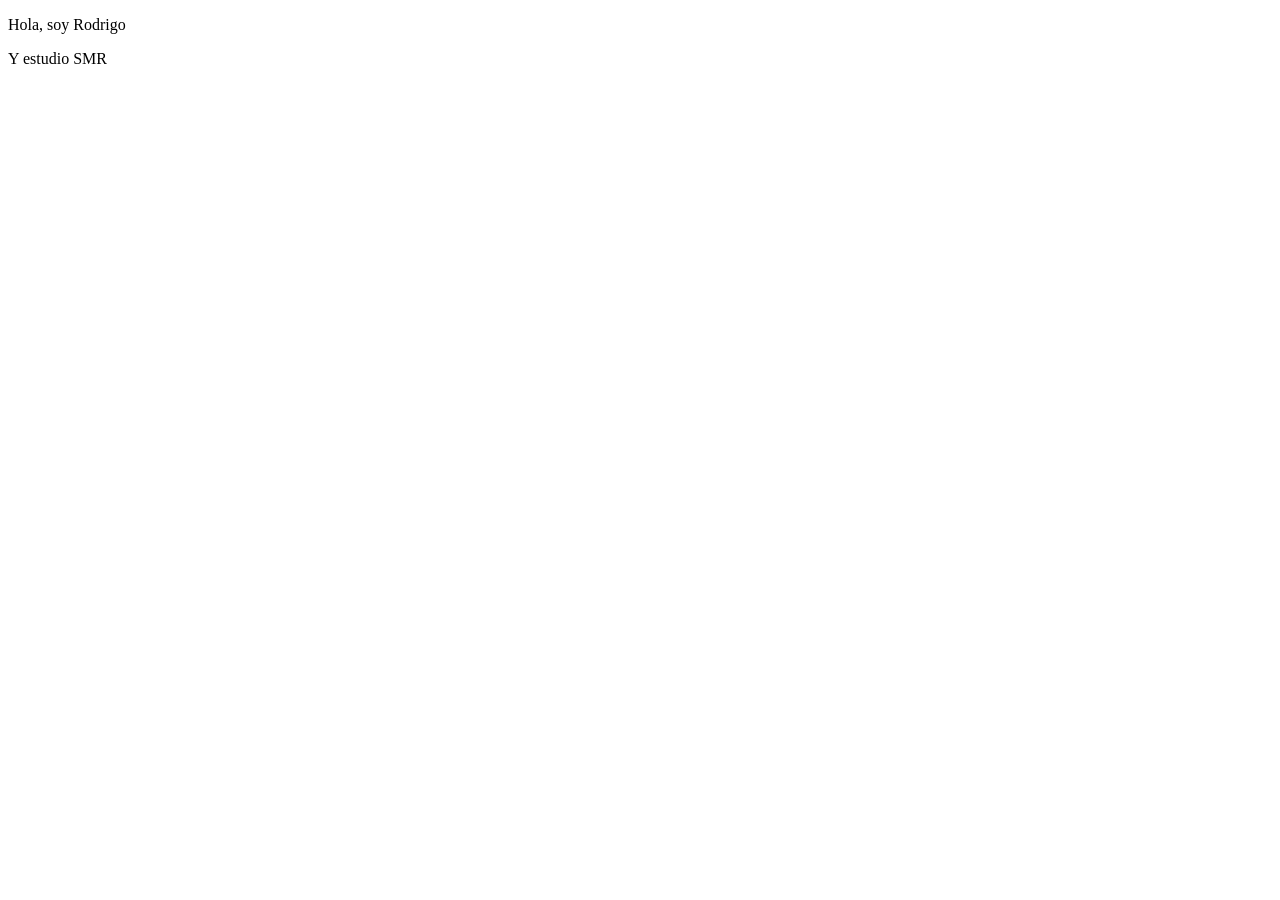
==== Tema3_css/ejemplo/index.html @ 5c109e47 "v1" ====
<!DOCTYPE html>
<html lang="en">
<head>
    <meta charset="UTF-8">
    <meta name="viewport" content="width=device-width, initial-scale=1.0">
    <title>Ejemplo Repaso Apuntes CSS</title>
    <!---
    <style>
        p {
            color: blue;
            font-size: 20px;
            background-color: darksalmon;
        }    

    </style>
    -->
    <!--Esta opcion es la recomendada, fichero externo-->

<link rel="stylesheet" href="estilo.css">


</head>
<body>
    <!-- CSS en lína
    <p style="color: rgb(241, 6, 6); font-size:20px;">Hola, soy Rodrigo</p>
    <p> Y  estudio SMR</p> -->  

    <!-- con etiqueta dentro de mi head-->

<!-- CSS en lína -->
    <p>Hola, soy Rodrigo</p>
    <p> Y  estudio SMR</p> 

</body>
</html>
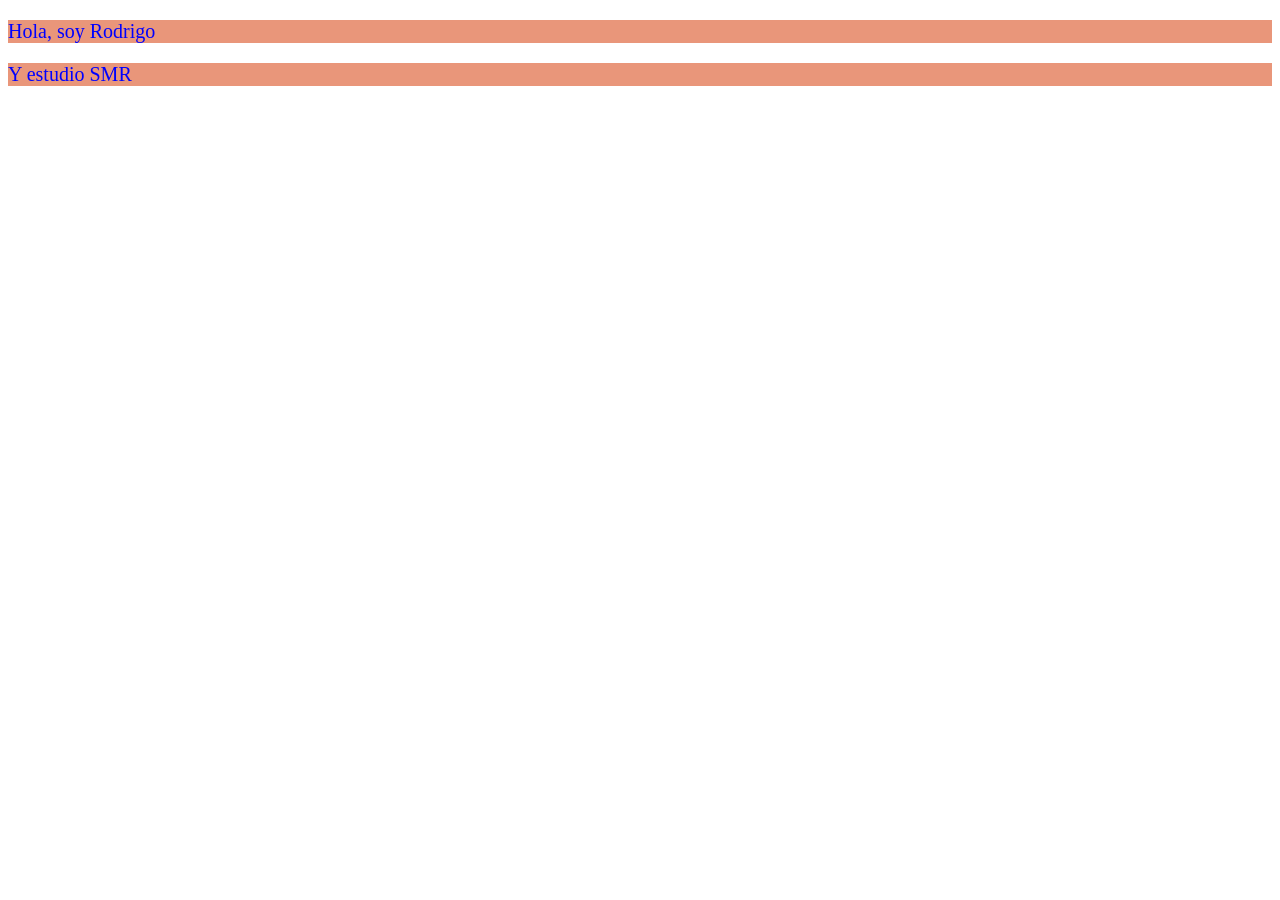
==== commit a9b0e3d9: "v1" ====
--- a/Tema3_css/ejemplo/index.html
+++ b/Tema3_css/ejemplo/index.html
@@ -16,7 +16,7 @@
     -->
     <!--Esta opcion es la recomendada, fichero externo-->
 
-<link rel="stylesheet" href="estilo.css">
+<link rel="stylesheet" href="css/estilo.css">
 
 
 </head>
--- a/Tema3_css/ejemplo/css/estilo.css
+++ b/Tema3_css/ejemplo/css/estilo.css
@@ -0,0 +1,5 @@
+p {
+     color: blue;
+     font-size: 20px;
+     background-color: darksalmon;
+}    
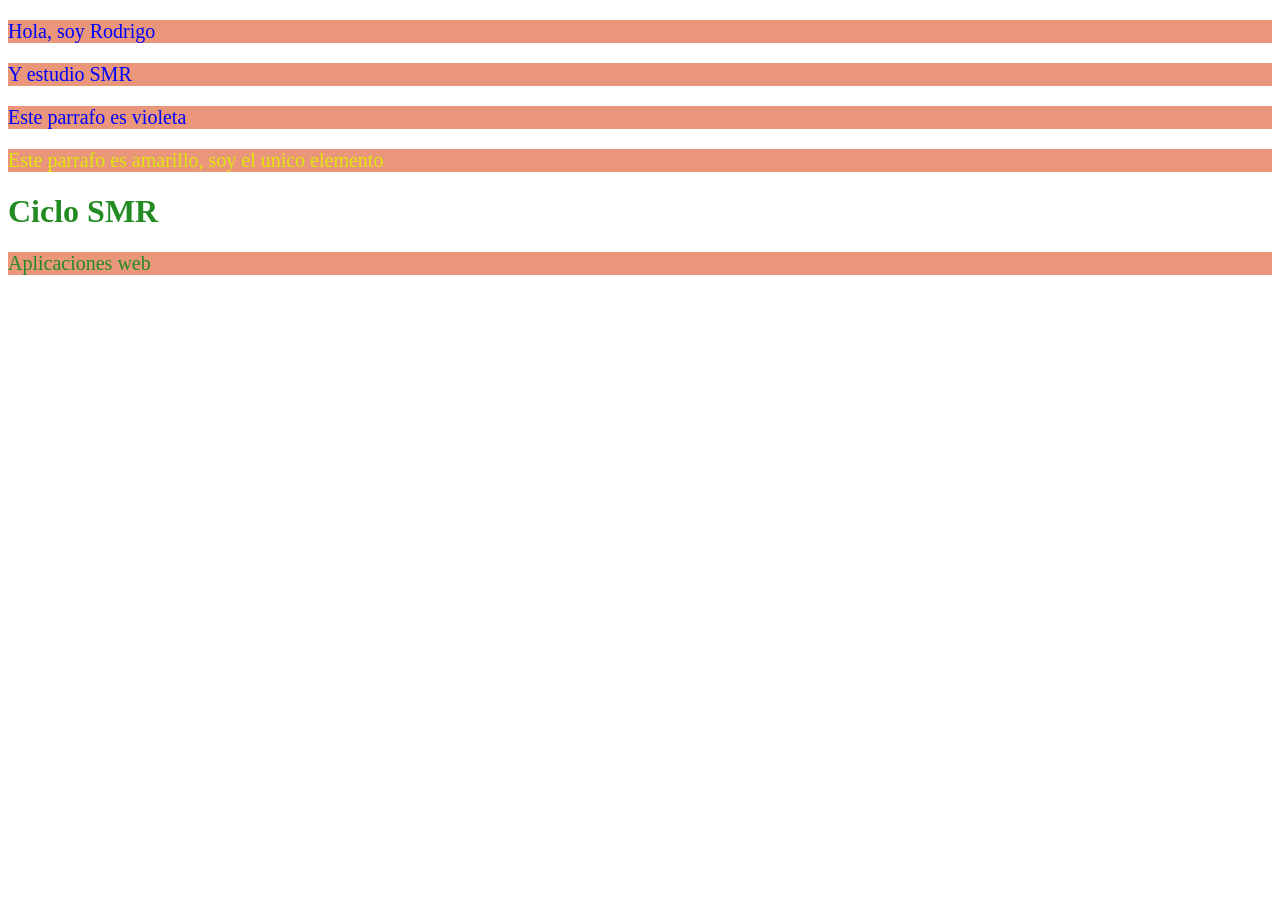
==== commit 5df1dae4: "v1" ====
--- a/Tema3_css/ejemplo/index.html
+++ b/Tema3_css/ejemplo/index.html
@@ -4,20 +4,8 @@
     <meta charset="UTF-8">
     <meta name="viewport" content="width=device-width, initial-scale=1.0">
     <title>Ejemplo Repaso Apuntes CSS</title>
-    <!---
-    <style>
-        p {
-            color: blue;
-            font-size: 20px;
-            background-color: darksalmon;
-        }    
-
-    </style>
-    -->
-    <!--Esta opcion es la recomendada, fichero externo-->
-
+    
 <link rel="stylesheet" href="css/estilo.css">
-
 
 </head>
 <body>
@@ -29,7 +17,15 @@
 
 <!-- CSS en lína -->
     <p>Hola, soy Rodrigo</p>
-    <p> Y  estudio SMR</p> 
+    <p> Y  estudio SMR</p>
+    
+    <p>Este parrafo es violeta</p>
+    <p id="estilo_p">Este parrafo es amarillo, soy el unico elemento</p>
+    <h1 class="curso">Ciclo SMR</h1>
+    <p class="curso"> Aplicaciones web </p>
+
+
+
 
 </body>
 </html>
--- a/Tema3_css/ejemplo/css/estilo.css
+++ b/Tema3_css/ejemplo/css/estilo.css
@@ -2,4 +2,14 @@
      color: blue;
      font-size: 20px;
      background-color: darksalmon;
-}    +}    
+
+#estilo_p{
+color: rgb(224, 231, 11);
+
+}
+
+.curso{
+    color: forestgreen;
+
+}
